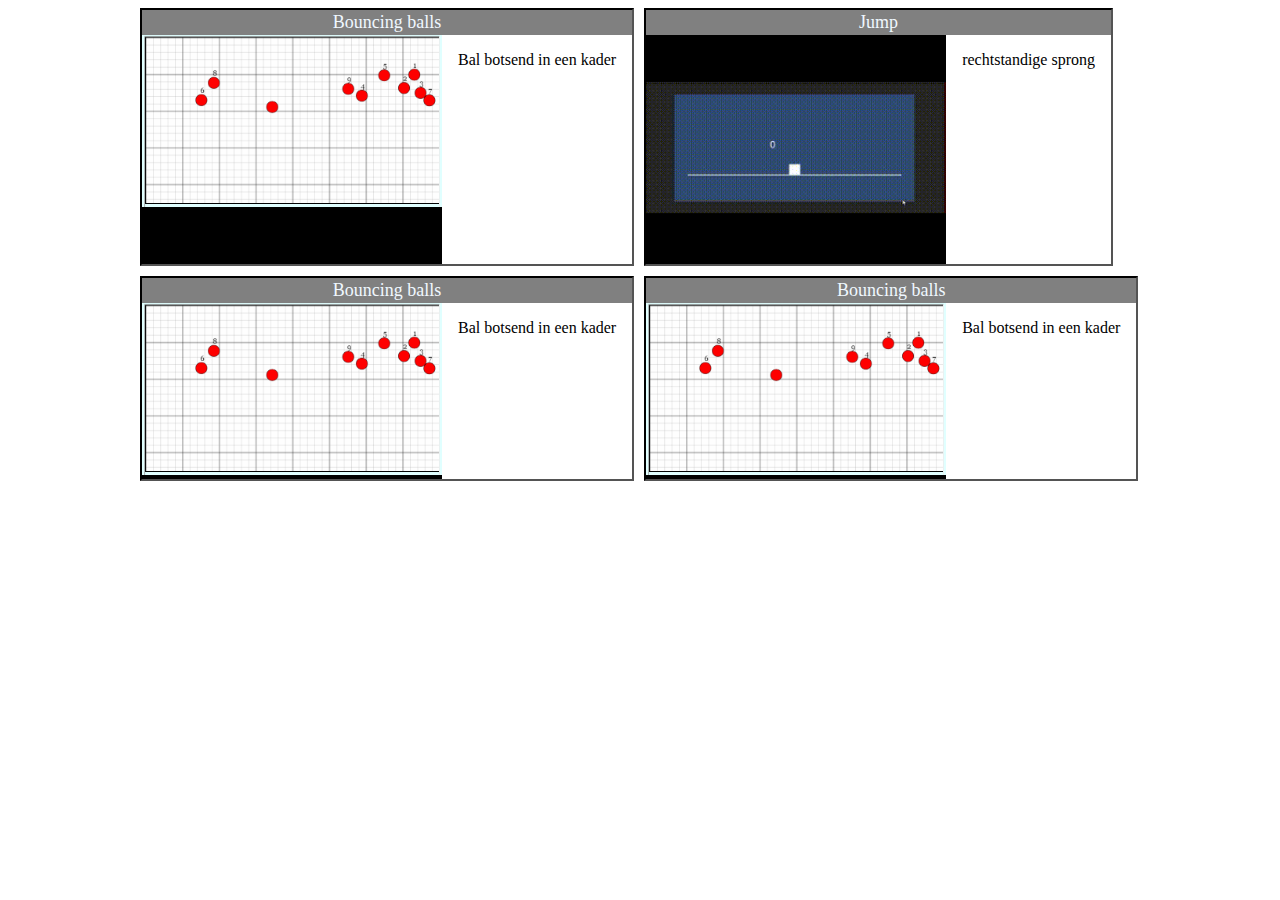
==== jump/index.html @ 9778464d "first commit" ====
<!DOCTYPE html>
<html lang="en">
<head>
    <meta charset="UTF-8">
    <meta http-equiv="X-UA-Compatible" content="IE=edge">
    <meta name="viewport" content="width=device-width, initial-scale=1.0">
    <link rel="stylesheet" href="style.css">
    <title>Document</title>
</head>
<body>
    <main class="container">
        
        <section class="lesson">
            <article class="title">Bouncing balls</article>
            <article class="info">
                <p class="illustration"><img width="300px" src="media/bouncing.gif" alt=""></p>
                <p class="description">Bal botsend in een kader</p>
            </article>
        </section>
        <section class="lesson">
            <article class="title">Jump</article>
            <article class="info">
                <p class="illustration"><img width="300px" src="media/jump.gif" alt=""></p>
                <p class="description">rechtstandige sprong</p>
            </article>
        </section>
        <section class="lesson">
            <article class="title">Bouncing balls</article>
            <article class="info">
                <p class="illustration"><img width="300px" src="media/bouncing.gif" alt=""></p>
                <p class="description">Bal botsend in een kader</p>
            </article>
        </section>  
        <section class="lesson">
            <article class="title">Bouncing balls</article>
            <article class="info">
                <p class="illustration"><img width="300px" src="media/bouncing.gif" alt=""></p>
                <p class="description">Bal botsend in een kader</p>
            </article>
        </section> 
    </main>
    
</body>
</html>
---- jump/style.css ----
body{
    display: flex;
    align-items: center;
    justify-content: center;
}

.container{
    width: max(50vw, 1000px);
    display: flex;
    flex-flow: row wrap;
    gap: 10px;

}

.lesson{
    display:flex;
    flex-direction: column;
   border: 2px inset black;
    

}

.title{
    background-color: gray;
    color: aliceblue;
    font-size: large;
    text-align: center;
    padding: 2px;
}

.info{
    background-color: yellow;
    display: flex;
    flex-direction: row;
    flex:1 100%;

}

.illustration{
    order: 1;
    background-color: black;
}

.description{
    order: 2;
    background-color: white;
    padding: 1em;
}

p{
    margin: 0;
    padding: 0;
}
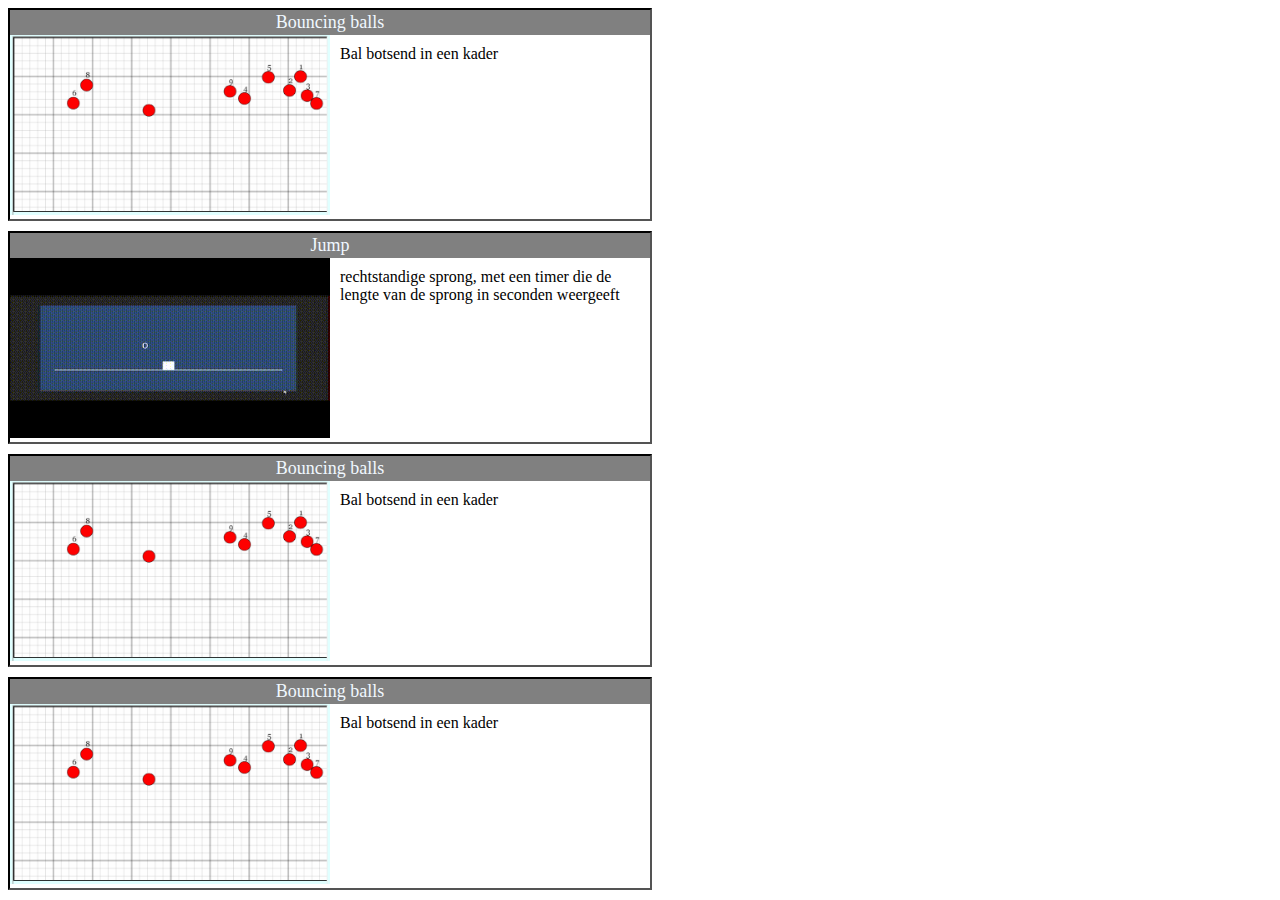
==== commit 1e7f742d: "16:9" ====
--- a/jump/index.html
+++ b/jump/index.html
@@ -13,28 +13,28 @@
         <section class="lesson">
             <article class="title">Bouncing balls</article>
             <article class="info">
-                <p class="illustration"><img width="300px" src="media/bouncing.gif" alt=""></p>
+                <p class="illustration"><img width="320 px" height="180 px" src="media/bouncing.gif" alt=""></p>
                 <p class="description">Bal botsend in een kader</p>
             </article>
         </section>
         <section class="lesson">
             <article class="title">Jump</article>
             <article class="info">
-                <p class="illustration"><img width="300px" src="media/jump.gif" alt=""></p>
-                <p class="description">rechtstandige sprong</p>
+                <p class="illustration"><img width="320 px" height="180 px" src="media/jump.gif" alt=""></p>
+                <p class="description">rechtstandige sprong, met een timer die de lengte van de sprong in seconden weergeeft</p>
             </article>
         </section>
         <section class="lesson">
             <article class="title">Bouncing balls</article>
             <article class="info">
-                <p class="illustration"><img width="300px" src="media/bouncing.gif" alt=""></p>
+                <p class="illustration"><img width="320 px" height="180 px" src="media/bouncing.gif" alt=""></p>
                 <p class="description">Bal botsend in een kader</p>
             </article>
         </section>  
         <section class="lesson">
             <article class="title">Bouncing balls</article>
             <article class="info">
-                <p class="illustration"><img width="300px" src="media/bouncing.gif" alt=""></p>
+                <p class="illustration"><img width="320px" height="180px" src="media/bouncing.gif" alt=""></p>
                 <p class="description">Bal botsend in een kader</p>
             </article>
         </section> 
--- a/jump/style.css
+++ b/jump/style.css
@@ -5,7 +5,7 @@
 }
 
 .container{
-    width: max(50vw, 1000px);
+    width: max(50vw, 1300px);
     display: flex;
     flex-flow: row wrap;
     gap: 10px;
@@ -16,8 +16,6 @@
     display:flex;
     flex-direction: column;
    border: 2px inset black;
-    
-
 }
 
 .title{
@@ -29,22 +27,22 @@
 }
 
 .info{
-    background-color: yellow;
     display: flex;
     flex-direction: row;
-    flex:1 100%;
+
+
 
 }
 
 .illustration{
-    order: 1;
-    background-color: black;
+    flex: 1;
 }
 
 .description{
-    order: 2;
+    flex: 1;
     background-color: white;
-    padding: 1em;
+    padding: 10px;
+    width:300px;
 }
 
 p{
